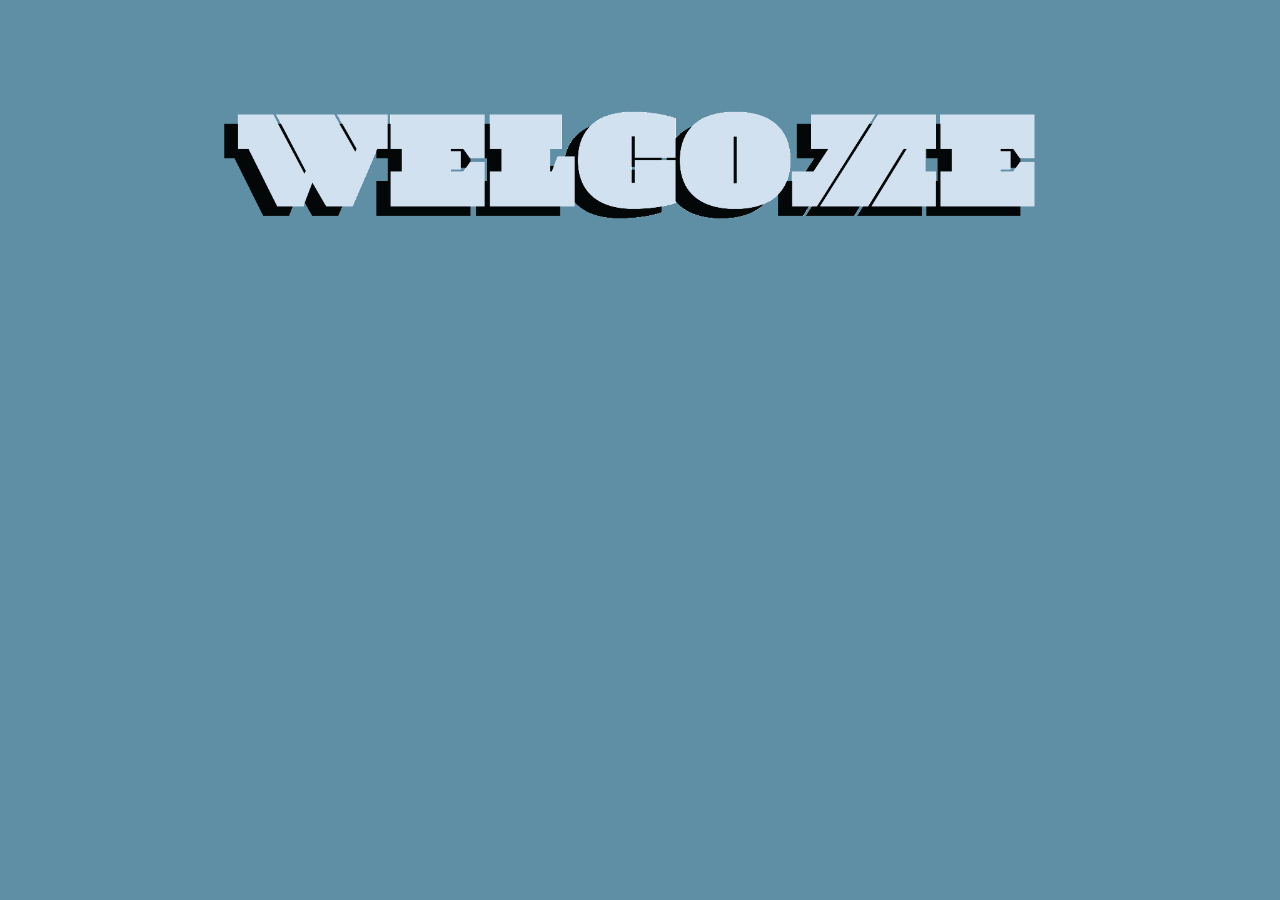
==== index.html @ 1d59ee13 "update" ====
<!DOCTYPE html>
<html lang="en">
<head>
  <meta charset="UTF-8">
  <meta name="viewport" content="width=device-width, initial-scale=1.0">
  <title>Time Capsule Landing Page</title>
  <link rel="stylesheet" href="css/style.css">
  <link href='https://fonts.googleapis.com/css?family=Koulen' rel='stylesheet'>
  <link rel="preconnect" href="https://fonts.googleapis.com">
<link rel="preconnect" href="https://fonts.gstatic.com" crossorigin>
<link href="https://fonts.googleapis.com/css2?family=Raleway:ital,wght@0,100..900;1,100..900&display=swap" rel="stylesheet">
</head>

<body class="gif">

  <a href="About_Page/about.html">
  <img class="landing" src="img/LandingPageGif.gif" alt="GIF">
  </a>
</body>
</html>
---- css/style.css ----
body{
background: #B3CFE4;
}

.gif{
  background: #5E8FA4;
  margin-top: -10%;
}

nav{
color: black;
margin-left: 50px;
display: flex;
flex-direction: row;
align-content: flex-end;
gap: 200px;
width: 100%;
padding-top: 2%;
padding-bottom: 3%;
font-family: Koulen;
font-size: 80px;
font-style: normal;
font-weight: 400;
}

a{
  text-decoration: none;
}

nav img{
margin-top: 5px;
width: 170px;
height: 150px;
}

.aboupage{
  display: flex;
  align-content: column;
  margin-top: 8%;
}

.photos{
  display: flex;
  flex-direction: column;
}

.about{
  display: flex;
  align-content: row;
  margin-left: 10%;
  gap: 10%;
  margin-bottom: 5%;
}

h1{
font-family: Raleway;
font-size: 40px;
font-style: normal;
font-weight: 600;
margin-top: 100px;
text-transform: uppercase;
color:white;
}

p{
display: flex;
font-family: Raleway;
font-size: 18px;
font-style: normal;
font-weight: 400;
width: 620px;
letter-spacing: 1px;
line-height: 1.5;
}

.portrait{
  margin-top: 10%;
  width: 425px;
  height: 575px;
  border-radius: 10px;
}

.hiking{
  margin-top: 10%;
  width: 425px;
  height: 425px;
  border-radius: 10px;
}

.landing{
  width: 100%;
  height: 100%;
}

.explore{
display: flex;
flex-direction: row;
justify-content: space-between;
}

.Spotify{
  display: flex;
  flex-direction: column;
  justify-content: space-between;
  width: 40%;
  padding: 2%;
}

.VSCO{
  display: flex;
  flex-direction: row;
  width: 200px;
  height: 400px;
  padding: 2%;
}

.Chipotle{
    display: flex;
    flex-direction: column;
    width: 200px;
    height: 400px;
    padding: 2%;
}

.instagram{
  display: flex;
  flex-direction: column;
  width: 200px;
  height: 400px;
  padding: 2%;
}
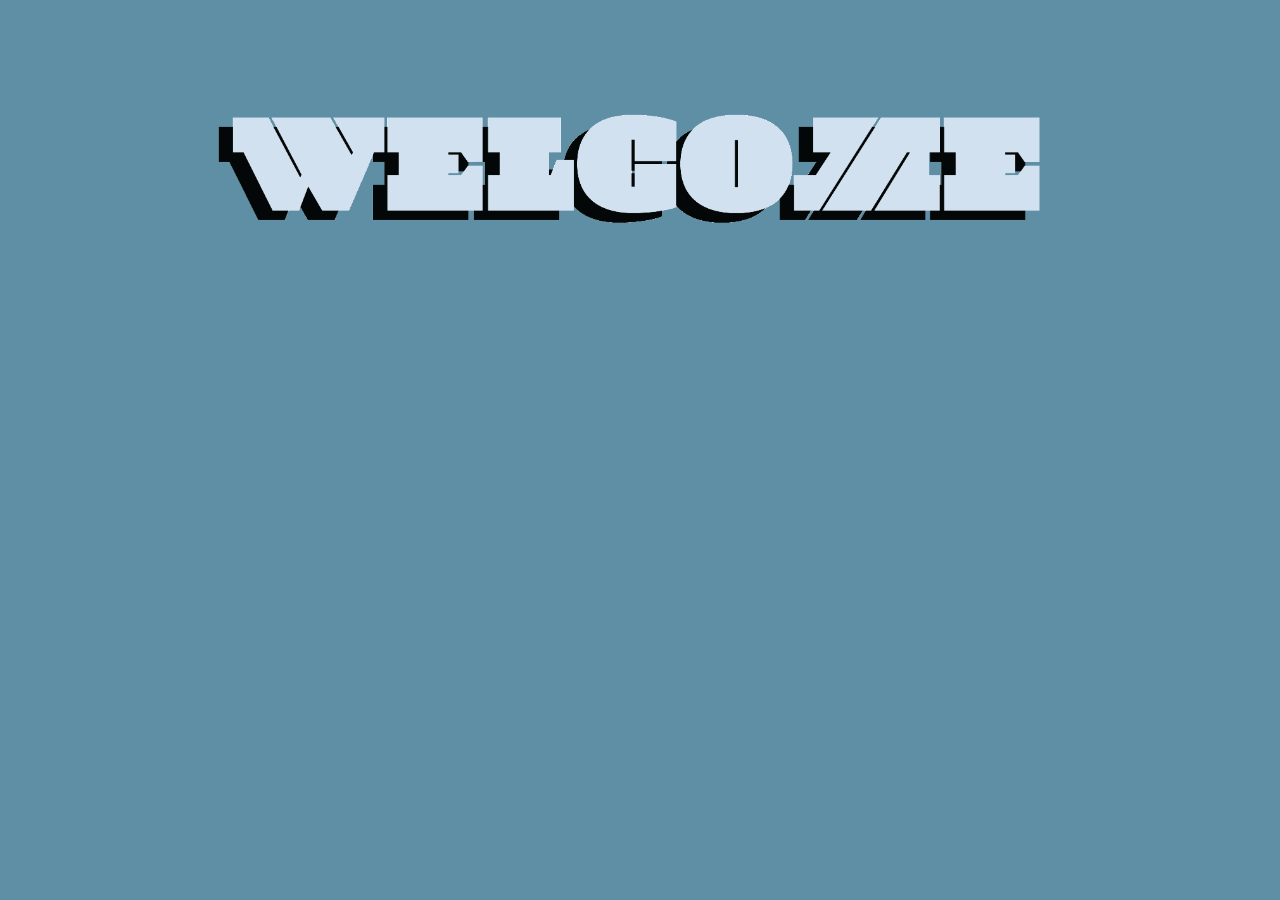
==== commit 39209d44: "update" ====
--- a/index.html
+++ b/index.html
@@ -13,7 +13,7 @@
 
 <body class="gif">
 
-  <a href="About_Page/about.html">
+  <a href="Home_Page/homepage.html">
   <img class="landing" src="img/LandingPageGif.gif" alt="GIF">
   </a>
 </body>
--- a/css/style.css
+++ b/css/style.css
@@ -1,3 +1,8 @@
+*{
+  margin: 0;
+  padding: 0;
+}
+
 body{
 background: #B3CFE4;
 }
@@ -8,11 +13,9 @@
 }
 
 nav{
-color: black;
-margin-left: 50px;
 display: flex;
 flex-direction: row;
-align-content: flex-end;
+justify-content: center;
 gap: 200px;
 width: 100%;
 padding-top: 2%;
@@ -23,8 +26,13 @@
 font-weight: 400;
 }
 
+a:hover {
+  color: white;
+}
+
 a{
   text-decoration: none;
+  color: black;
 }
 
 nav img{
@@ -37,6 +45,7 @@
   display: flex;
   align-content: column;
   margin-top: 8%;
+  
 }
 
 .photos{
@@ -56,14 +65,35 @@
 font-family: Raleway;
 font-size: 40px;
 font-style: normal;
-font-weight: 600;
+font-weight: 700;
 margin-top: 100px;
 text-transform: uppercase;
 color:white;
 }
 
+h2{
+font-family: Raleway;
+font-size: 18px;
+font-style: normal;
+font-weight: 600;
+width: 620px;
+letter-spacing: 1px;
+line-height: 1.5;
+color: #1d3557;
+}
+
+h3{
+font-family: Raleway;
+font-size: 80px;
+font-style: normal;
+font-weight: 700;
+margin-top: 100px;
+text-transform: uppercase;
+color:white;
+align-content: center;
+}
+
 p{
-display: flex;
 font-family: Raleway;
 font-size: 18px;
 font-style: normal;
@@ -71,6 +101,7 @@
 width: 620px;
 letter-spacing: 1px;
 line-height: 1.5;
+color: #1d3557;
 }
 
 .portrait{
@@ -92,40 +123,149 @@
   height: 100%;
 }
 
+.intro{
+  margin-top: 30px;
+ margin-left: 30%;
+}
+
 .explore{
+gap: 10px;
 display: flex;
 flex-direction: row;
-justify-content: space-between;
+flex-wrap: wrap;
+margin-top: 75px;
 }
 
 .Spotify{
-  display: flex;
-  flex-direction: column;
-  justify-content: space-between;
-  width: 40%;
+  margin-top: 5px;
+  margin-left: 100px;
+  display: flex;
+  flex-direction: column;
+  width: 620px;
+  gap: 20px;
+}
+
+.VSCO{
+  display: flex;
+  flex-direction: row;
+  margin-left: 15px;
+  width: 300px;
+  height: 600px;
+  gap: 20px;
+}
+
+.VSCO img{
+  border-radius: 20px;
+}
+
+.Chipotle{
+  margin-top: 630px;
+  display: flex;
+  flex-direction: column;
+  margin-left: 10px;
+  width: 300px;
+  height: 600px;
+  gap: 20px;
+}
+
+.Chipotle img{
+  border-radius: 20px;
+}
+
+.instagram{
+  display: flex;
+  flex-direction: column;
+  width: 300px;
+  height: 600px;
   padding: 2%;
-}
-
-.VSCO{
+  gap: 20px;
+  margin-left: 715px;
+  margin-top: -637px;
+}
+
+.instagram img{
+  border-radius: 20px;
+}
+
+.REI{
   display: flex;
   flex-direction: row;
-  width: 200px;
-  height: 400px;
+  margin-top: -310px;
+  margin-left: -985px;
+  width: 300px;
+  height: 600px;
+  gap: 30px;
+}
+
+.REI img{
+  border-radius: 20px;
+}
+
+.Exercise{
+  display: flex;
+  flex-direction: column;
+  width: 300px;
+  height: 600px;
   padding: 2%;
-}
-
-.Chipotle{
-    display: flex;
-    flex-direction: column;
-    width: 200px;
-    height: 400px;
-    padding: 2%;
-}
-
-.instagram{
-  display: flex;
-  flex-direction: column;
-  width: 200px;
-  height: 400px;
-  padding: 2%;
+  gap: 20px;
+  margin-left: 310px;
+  margin-top: -12px;
+}
+
+.Exercise img{
+  border-radius: 20px;
+}
+
+.HProject{
+  display: flex;
+  width: 600px;
+  height: 300px;
+  margin-left: 90px;
+  margin-top: -340px;
+}
+
+.HProject img{
+  border-radius: 20px;
+}
+
+.homepage{
+  display: flex;
+  align-content: row;
+  margin-left: 3%;
+  margin-top: 5%;
+}
+
+.home{
+  display: flex;
+  flex-direction: column;
+  margin-top: 10%;
+}
+
+.homeimg{
+  display: flex;
+  width: 50%;
+  margin-left: 3%;
+  border-radius: 20px;
+}
+
+.welcome{
+  margin-top: 5%;
+}
+
+.footer {
+  margin-top: 5%;
+  display: flex;
+  align-items: row;
+  width: 100%;
+  height: 60px; 
+  background-color: #1d3557;
+  justify-content: end;
+  gap: 10px;
+}
+
+.footer img{
+  margin-top: 7px;
+  margin-right: 10px;
+  width: 50px;
+  height: 50px;
 }